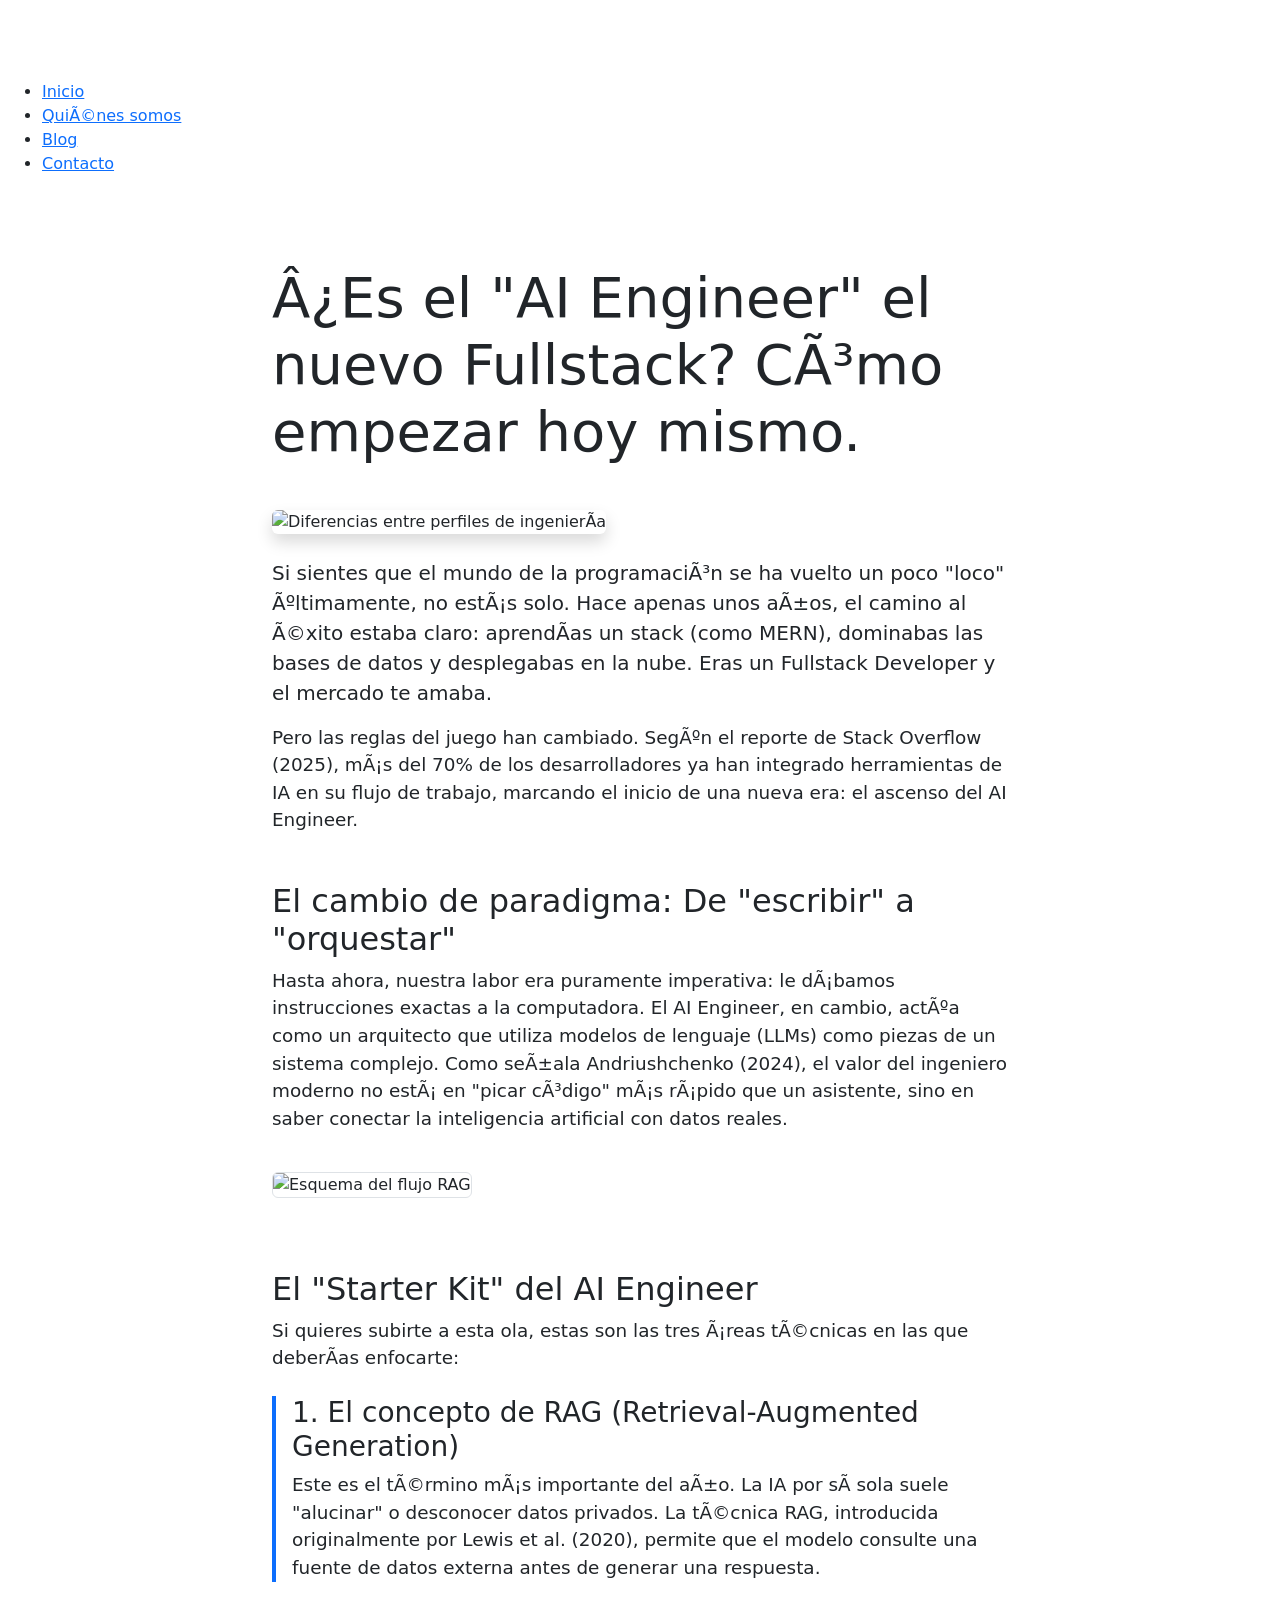
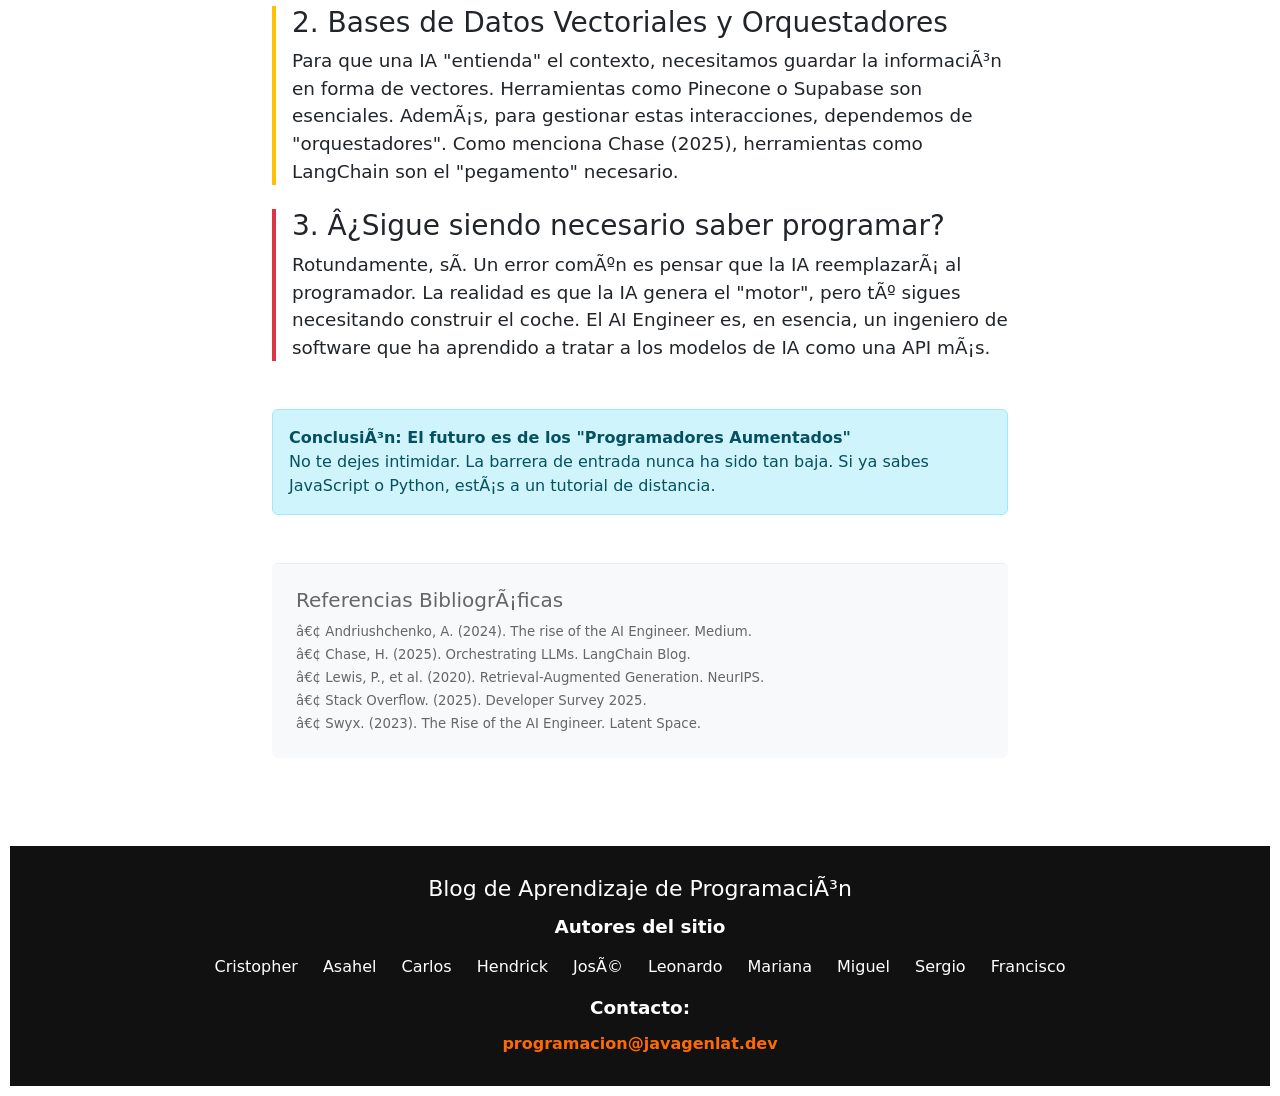
==== blog/blog.html @ a0db33f7 "Blog - Actualización Bootstrap" ====
<link rel="stylesheet" href="../Styles/style.css" />
    <link rel="stylesheet" href="../Styles/Footerstyle.css" />
    <link rel="stylesheet" href="../Styles/estilo-pagina-inicio.css" />
    <link href="https://cdn.jsdelivr.net/npm/bootstrap@5.3.8/dist/css/bootstrap.min.css" rel="stylesheet" integrity="sha384-sRIl4kxILFvY47J16cr9ZwB07vP4J8+LH7qKQnuqkuIAvNWLzeN8tE5YBujZqJLB" crossorigin="anonymous">
  </head>

  <body>
    <header>
      <nav>
        <ul class="nav-links">
          <li><a href="../index.html">Inicio</a></li>
          <li>
          <a href="../pagina-quienes_somos/quienes-somos.html">Quiénes somos</a>
        </li>
          <li>
            <a href="../blog/blog.html">Blog</a>
          </li>
          <li>
            <a href="../contactos/contactos.html">Contacto</a>
          </li>
        </ul>
      </nav>
    </header>

  <div class="container my-5">
    <div class="row justify-content-center">
      <div class="col-md-10 col-lg-8"> <article>
          <h1 class="display-4 mb-4">¿Es el "AI Engineer" el nuevo Fullstack? Cómo empezar hoy mismo.</h1>

          <img src="1.png" alt="Diferencias entre perfiles de ingeniería" class="img-fluid rounded shadow mb-4" />

          <p class="lead">
            Si sientes que el mundo de la programación se ha vuelto un poco "loco"
            últimamente, no estás solo. Hace apenas unos años, el camino al éxito
            estaba claro: aprendías un stack (como MERN), dominabas las bases de
            datos y desplegabas en la nube. Eras un Fullstack Developer y el mercado
            te amaba.
          </p>

          <p>
            Pero las reglas del juego han cambiado. Según el reporte de Stack
            Overflow (2025), más del 70% de los desarrolladores ya han integrado
            herramientas de IA en su flujo de trabajo, marcando el inicio de una
            nueva era: el ascenso del AI Engineer.
          </p>

          <h2 class="mt-5">El cambio de paradigma: De "escribir" a "orquestar"</h2>
          <p>
            Hasta ahora, nuestra labor era puramente imperativa: le dábamos
            instrucciones exactas a la computadora. El AI Engineer, en cambio, actúa
            como un arquitecto que utiliza modelos de lenguaje (LLMs) como piezas de
            un sistema complejo. Como señala Andriushchenko (2024), el valor del
            ingeniero moderno no está en "picar código" más rápido que un asistente,
            sino en saber conectar la inteligencia artificial con datos reales.
          </p>

          <img src="2.png" alt="Esquema del flujo RAG" class="img-fluid rounded border my-4" />

          <h2 class="mt-5">El "Starter Kit" del AI Engineer</h2>
          <p>
            Si quieres subirte a esta ola, estas son las tres áreas técnicas en las
            que deberías enfocarte:
          </p>

          <div class="ps-3 border-start border-primary border-4 my-4">
            <h3>1. El concepto de RAG (Retrieval-Augmented Generation)</h3>
            <p>
              Este es el término más importante del año. La IA por sí sola suele
              "alucinar" o desconocer datos privados. La técnica RAG, introducida
              originalmente por Lewis et al. (2020), permite que el modelo consulte
              una fuente de datos externa antes de generar una respuesta.
            </p>
          </div>

          <div class="ps-3 border-start border-warning border-4 my-4">
            <h3>2. Bases de Datos Vectoriales y Orquestadores</h3>
            <p>
              Para que una IA "entienda" el contexto, necesitamos guardar la
              información en forma de vectores. Herramientas como Pinecone o Supabase
              son esenciales. Además, para gestionar estas interacciones, dependemos
              de "orquestadores". Como menciona Chase (2025), herramientas como
              LangChain son el "pegamento" necesario.
            </p>
          </div>

          <div class="ps-3 border-start border-danger border-4 my-4">
            <h3>3. ¿Sigue siendo necesario saber programar?</h3>
            <p>
              Rotundamente, sí. Un error común es pensar que la IA reemplazará al
              programador. La realidad es que la IA genera el "motor", pero tú sigues
              necesitando construir el coche. El AI Engineer es, en esencia, un
              ingeniero de software que ha aprendido a tratar a los modelos de IA como
              una API más.
            </p>
          </div>

          <div class="alert alert-info mt-5" role="alert">
            <strong>Conclusión: El futuro es de los "Programadores Aumentados"</strong><br />
            No te dejes intimidar. La barrera de entrada nunca ha sido tan baja. Si
            ya sabes JavaScript o Python, estás a un tutorial de distancia.
          </div>

          <section class="referencias mt-5 p-4 bg-light rounded">
            <h2 class="h5">Referencias Bibliográficas</h2>
            <ul class="list-unstyled mb-0">
              <li><small>• Andriushchenko, A. (2024). The rise of the AI Engineer. Medium.</small></li>
              <li><small>• Chase, H. (2025). Orchestrating LLMs. LangChain Blog.</small></li>
              <li><small>• Lewis, P., et al. (2020). Retrieval-Augmented Generation. NeurIPS.</small></li>
              <li><small>• Stack Overflow. (2025). Developer Survey 2025.</small></li>
              <li><small>• Swyx. (2023). The Rise of the AI Engineer. Latent Space.</small></li>
            </ul>
          </section>
        </article>

      </div>
    </div>
  </div>

    <footer class="footer">
      <h3>Blog de Aprendizaje de Programación</h3>
      <p>Autores del sitio</p>
      <ul class="autores">
        <li>Cristopher</li>
        <li>Asahel</li>
        <li>Carlos</li>
        <li>Hendrick</li>
        <li>José</li>
        <li>Leonardo</li>
        <li>Mariana</li>
        <li>Miguel</li>
        <li>Sergio</li>
        <li>Francisco</li>
      </ul>
      <p>Contacto:</p>
      <a href="mailto:contacto@codelearn.dev"> programacion@javagenlat.dev</a>
    </footer>

    <script src="https://cdn.jsdelivr.net/npm/bootstrap@5.3.8/dist/js/bootstrap.bundle.min.js" integrity="sha384-FKyoEForCGlyvwx9Hj09JcYn3nv7wiPVlz7YYwJrWVcXK/BmnVDxM+D2scQbITxI" crossorigin="anonymous"></script>

  </body>
</html>
---- Styles/Footerstyle.css ----
.footer {
    background-color: #111;
    color: white;
    text-align: center;
    padding: 30px;
    margin-top: 40px;
}

.footer h3 {
    margin-bottom: 10px;
    font-size: 22px;
}

.footer p {
    margin: 10px 0;
    font-weight: bold;
}

.autores {
    list-style: none;
    padding: 0;
    margin: 10px 0;
}

.autores li {
    display: inline-block;
    margin: 5px 10px;
}

.footer a {
    color: #ff6a00;
    text-decoration: none;
    font-weight: bold;
}

.footer a:hover {
    text-decoration: underline;
}

.banner .nav-link {
  color: white;
}

.banner .nav-link.active {
  color: black !important;
}
---- Styles/estilo-pagina-inicio.css ----
* {
    margin: 0;
    padding: 0;
    box-sizing: border-box;
}

body {
    margin: 0;
    font-family: -apple-system,BlinkMacSystemFont,"Segoe UI",Roboto;
    line-height: 1.7;
    color: #2c3e50;
    background-color: #ffffff;
    padding: 10px;
    padding-top: 80px;

}

article {
    max-width: 800px;
    margin: 0 auto;
    padding: 40px 0;
}

h1 {
    font-size: 2.5rem;
    color: #1a1a1a;
    line-height: 1.2;
    margin-bottom: 1.5rem;
}

h2 {
    font-size: 1.6rem;
    color: #1a1a1a;
    margin-top: 2.5rem;
    margin-bottom: 1rem;
}

p {
    margin-bottom: 1.5rem;
    font-size: 1.15rem;
}

img {
    max-width: 100%;
    height: auto;
    border-radius: 8px;
    margin: 20px 0;
}

.referencias {
    margin-top: 50px;
    padding-top: 20px;
    border-top: 1px solid #eee;
    font-size: 0.95rem;
    color: #666;
}

.banner {
  background-color: #B22222; /* rojo premium */
}
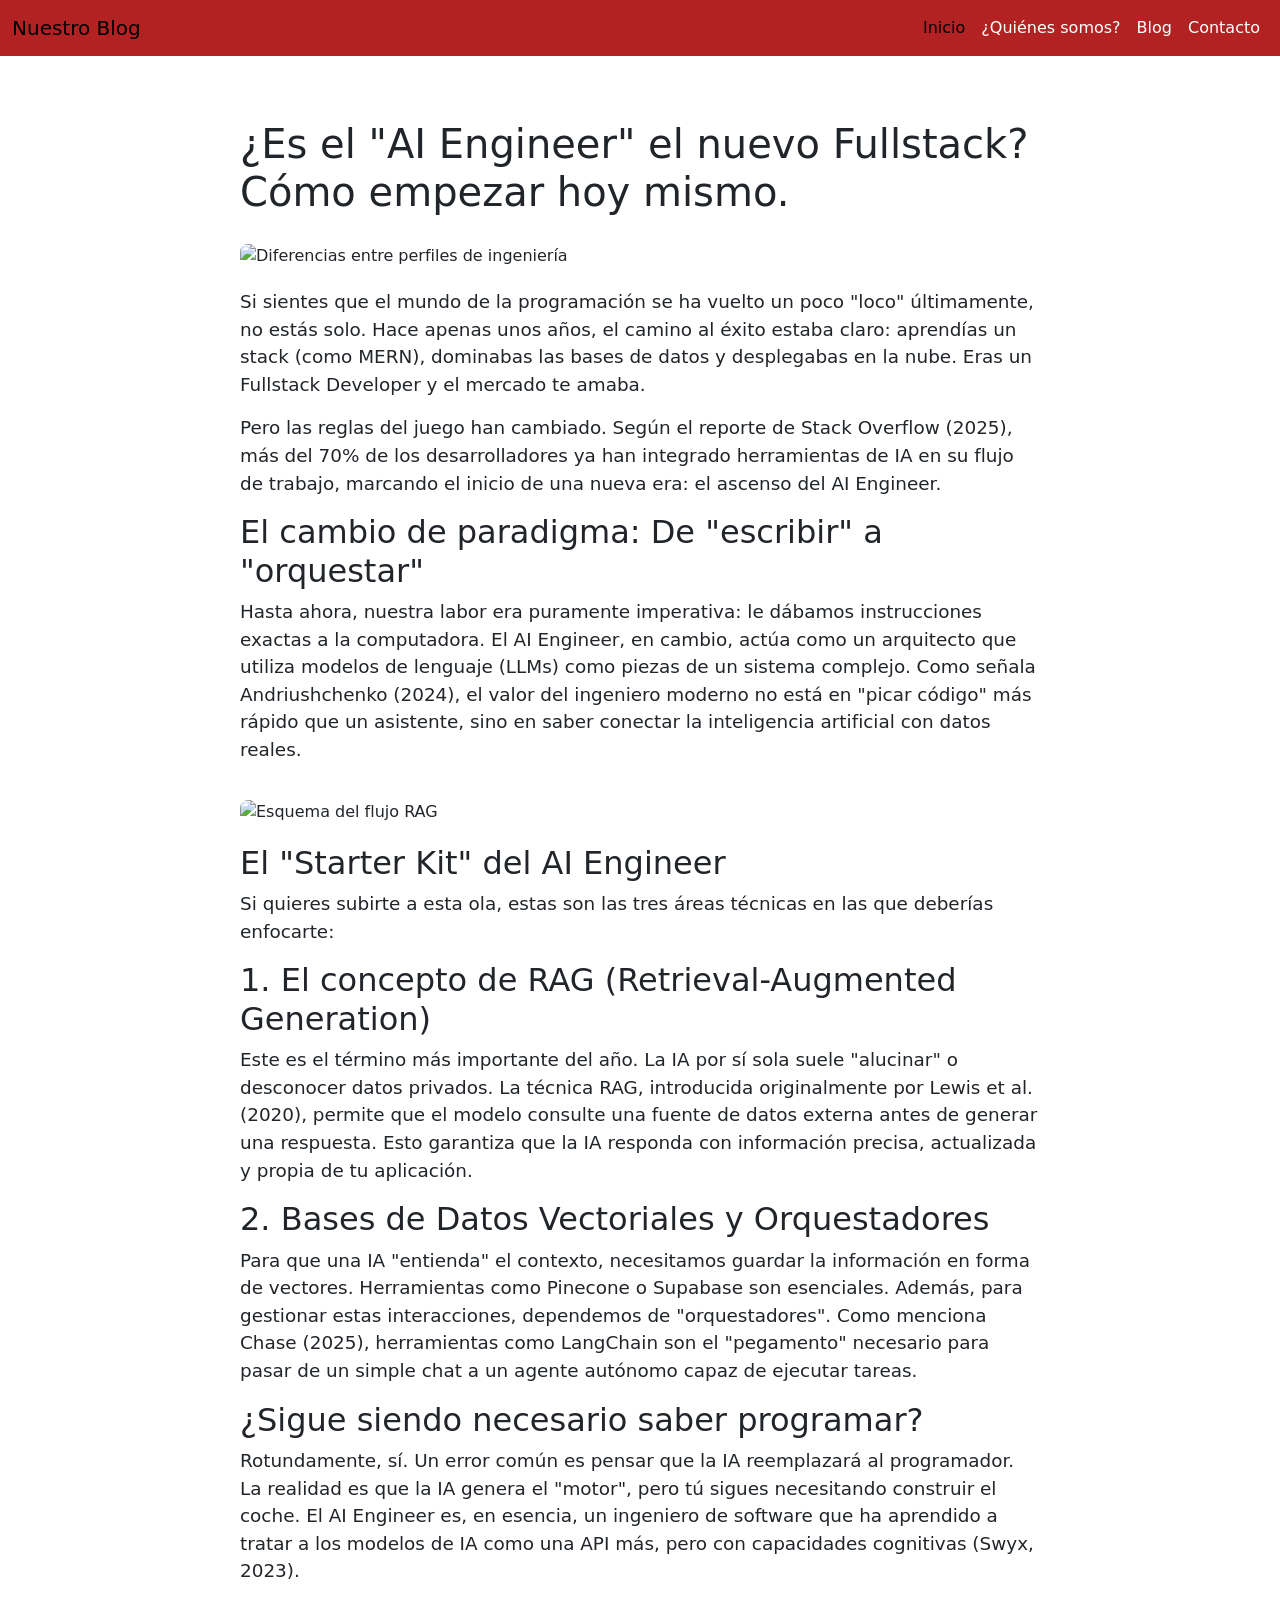
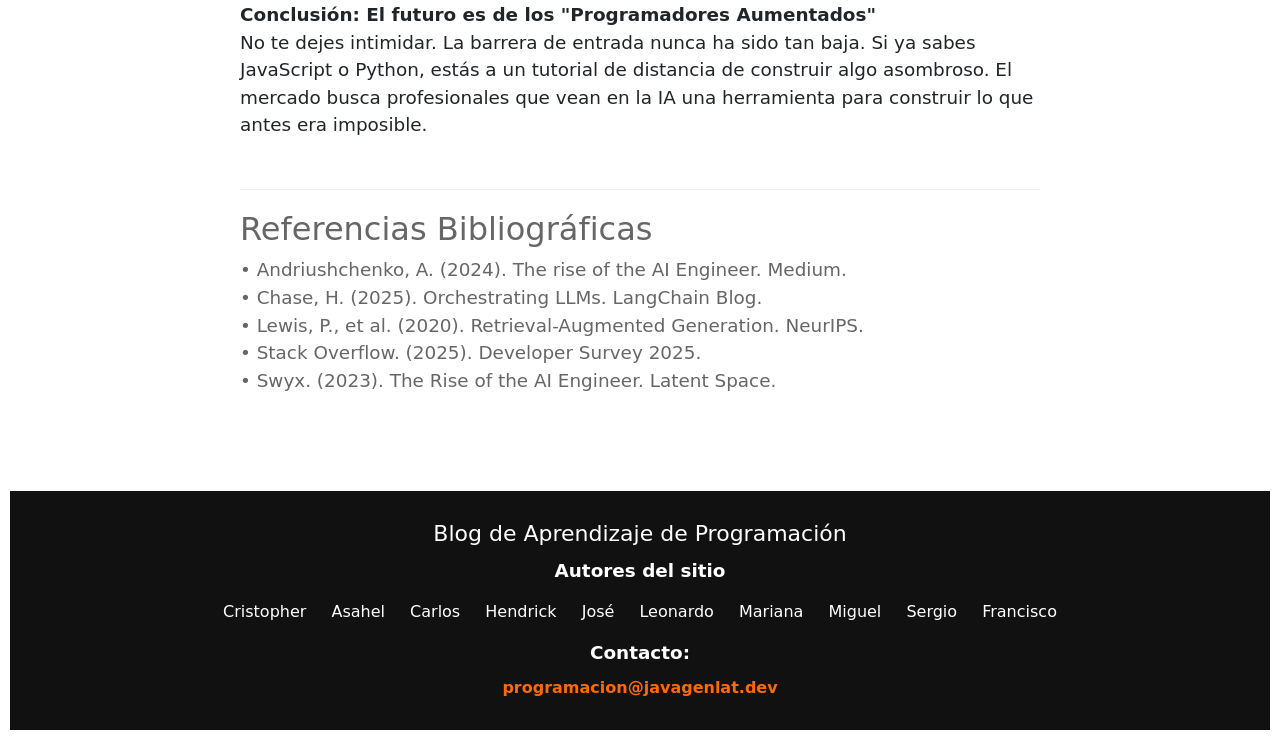
==== commit d1ab2563: "Agregue banner de contactos y blog" ====
--- a/blog/blog.html
+++ b/blog/blog.html
@@ -1,120 +1,150 @@
+<!doctype html>
+<html lang="es">
+  <head>
+    <meta charset="UTF-8" />
+    <meta name="viewport" content="width=device-width, initial-scale=1.0" />
+    <title>Inicio</title>
+    <link rel="stylesheet" href="../Styles/nav.css" />
     <link rel="stylesheet" href="../Styles/style.css" />
     <link rel="stylesheet" href="../Styles/Footerstyle.css" />
     <link rel="stylesheet" href="../Styles/estilo-pagina-inicio.css" />
-    <link href="https://cdn.jsdelivr.net/npm/bootstrap@5.3.8/dist/css/bootstrap.min.css" rel="stylesheet" integrity="sha384-sRIl4kxILFvY47J16cr9ZwB07vP4J8+LH7qKQnuqkuIAvNWLzeN8tE5YBujZqJLB" crossorigin="anonymous">
+     <link href="https://cdn.jsdelivr.net/npm/bootstrap@5.3.8/dist/css/bootstrap.min.css" rel="stylesheet" integrity="sha384-sRIl4kxILFvY47J16cr9ZwB07vP4J8+LH7qKQnuqkuIAvNWLzeN8tE5YBujZqJLB" crossorigin="anonymous">
   </head>
 
   <body>
     <header>
-      <nav>
-        <ul class="nav-links">
-          <li><a href="../index.html">Inicio</a></li>
-          <li>
-          <a href="../pagina-quienes_somos/quienes-somos.html">Quiénes somos</a>
+
+      <!--Banner-->
+<nav class="navbar navbar-expand-lg banner fixed-top">
+  <div class="container-fluid">
+    
+    <!-- Logo / Nombre -->
+    <a class="navbar-brand" href="../index.html">Nuestro Blog</a>
+
+    <!-- Botón responsive -->
+    <button class="navbar-toggler" type="button" data-bs-toggle="collapse" data-bs-target="#navbarNav">
+      <span class="navbar-toggler-icon"></span>
+    </button>
+
+    <!-- Menú -->
+    <div class="collapse navbar-collapse" id="navbarNav">
+      <ul class="navbar-nav ms-auto"> <!-- ms-auto = lo manda a la derecha -->
+
+        <li class="nav-item">
+          <a class="nav-link active" href="../index.html">Inicio</a>
         </li>
-          <li>
-            <a href="../blog/blog.html">Blog</a>
-          </li>
-          <li>
-            <a href="../contactos/contactos.html">Contacto</a>
-          </li>
-        </ul>
-      </nav>
+
+        <li class="nav-item">
+          <a class="nav-link" href="../pagina-quienes_somos/quienes-somos.html">¿Quiénes somos?</a>
+        </li>
+
+        <li class="nav-item">
+          <a class="nav-link" href="../blog/blog.html">Blog</a>
+        </li>
+
+        <li class="nav-item">
+          <a class="nav-link" href="../contactos/contactos.html">Contacto</a>
+        </li>
+
+      </ul>
+    </div>
+  </div>
+</nav>
     </header>
 
-  <div class="container my-5">
-    <div class="row justify-content-center">
-      <div class="col-md-10 col-lg-8"> <article>
-          <h1 class="display-4 mb-4">¿Es el "AI Engineer" el nuevo Fullstack? Cómo empezar hoy mismo.</h1>
+    <article>
+      <h1>¿Es el "AI Engineer" el nuevo Fullstack? Cómo empezar hoy mismo.</h1>
 
-          <img src="1.png" alt="Diferencias entre perfiles de ingeniería" class="img-fluid rounded shadow mb-4" />
+      <img
+        src="1.png"
+        alt="Diferencias entre perfiles de ingeniería"
+        width="1000"
+      />
 
-          <p class="lead">
-            Si sientes que el mundo de la programación se ha vuelto un poco "loco"
-            últimamente, no estás solo. Hace apenas unos años, el camino al éxito
-            estaba claro: aprendías un stack (como MERN), dominabas las bases de
-            datos y desplegabas en la nube. Eras un Fullstack Developer y el mercado
-            te amaba.
-          </p>
+      <p>
+        Si sientes que el mundo de la programación se ha vuelto un poco "loco"
+        últimamente, no estás solo. Hace apenas unos años, el camino al éxito
+        estaba claro: aprendías un stack (como MERN), dominabas las bases de
+        datos y desplegabas en la nube. Eras un Fullstack Developer y el mercado
+        te amaba.
+      </p>
 
-          <p>
-            Pero las reglas del juego han cambiado. Según el reporte de Stack
-            Overflow (2025), más del 70% de los desarrolladores ya han integrado
-            herramientas de IA en su flujo de trabajo, marcando el inicio de una
-            nueva era: el ascenso del AI Engineer.
-          </p>
+      <p>
+        Pero las reglas del juego han cambiado. Según el reporte de Stack
+        Overflow (2025), más del 70% de los desarrolladores ya han integrado
+        herramientas de IA en su flujo de trabajo, marcando el inicio de una
+        nueva era: el ascenso del AI Engineer.
+      </p>
 
-          <h2 class="mt-5">El cambio de paradigma: De "escribir" a "orquestar"</h2>
-          <p>
-            Hasta ahora, nuestra labor era puramente imperativa: le dábamos
-            instrucciones exactas a la computadora. El AI Engineer, en cambio, actúa
-            como un arquitecto que utiliza modelos de lenguaje (LLMs) como piezas de
-            un sistema complejo. Como señala Andriushchenko (2024), el valor del
-            ingeniero moderno no está en "picar código" más rápido que un asistente,
-            sino en saber conectar la inteligencia artificial con datos reales.
-          </p>
+      <h2>El cambio de paradigma: De "escribir" a "orquestar"</h2>
+      <p>
+        Hasta ahora, nuestra labor era puramente imperativa: le dábamos
+        instrucciones exactas a la computadora. El AI Engineer, en cambio, actúa
+        como un arquitecto que utiliza modelos de lenguaje (LLMs) como piezas de
+        un sistema complejo. Como señala Andriushchenko (2024), el valor del
+        ingeniero moderno no está en "picar código" más rápido que un asistente,
+        sino en saber conectar la inteligencia artificial con datos reales.
+      </p>
 
-          <img src="2.png" alt="Esquema del flujo RAG" class="img-fluid rounded border my-4" />
+      <img src="2.png" alt="Esquema del flujo RAG" width="1000" />
 
-          <h2 class="mt-5">El "Starter Kit" del AI Engineer</h2>
-          <p>
-            Si quieres subirte a esta ola, estas son las tres áreas técnicas en las
-            que deberías enfocarte:
-          </p>
+      <h2>El "Starter Kit" del AI Engineer</h2>
+      <p>
+        Si quieres subirte a esta ola, estas son las tres áreas técnicas en las
+        que deberías enfocarte:
+      </p>
 
-          <div class="ps-3 border-start border-primary border-4 my-4">
-            <h3>1. El concepto de RAG (Retrieval-Augmented Generation)</h3>
-            <p>
-              Este es el término más importante del año. La IA por sí sola suele
-              "alucinar" o desconocer datos privados. La técnica RAG, introducida
-              originalmente por Lewis et al. (2020), permite que el modelo consulte
-              una fuente de datos externa antes de generar una respuesta.
-            </p>
-          </div>
+      <h2>1. El concepto de RAG (Retrieval-Augmented Generation)</h2>
+      <p>
+        Este es el término más importante del año. La IA por sí sola suele
+        "alucinar" o desconocer datos privados. La técnica RAG, introducida
+        originalmente por Lewis et al. (2020), permite que el modelo consulte
+        una fuente de datos externa antes de generar una respuesta. Esto
+        garantiza que la IA responda con información precisa, actualizada y
+        propia de tu aplicación.
+      </p>
 
-          <div class="ps-3 border-start border-warning border-4 my-4">
-            <h3>2. Bases de Datos Vectoriales y Orquestadores</h3>
-            <p>
-              Para que una IA "entienda" el contexto, necesitamos guardar la
-              información en forma de vectores. Herramientas como Pinecone o Supabase
-              son esenciales. Además, para gestionar estas interacciones, dependemos
-              de "orquestadores". Como menciona Chase (2025), herramientas como
-              LangChain son el "pegamento" necesario.
-            </p>
-          </div>
+      <h2>2. Bases de Datos Vectoriales y Orquestadores</h2>
+      <p>
+        Para que una IA "entienda" el contexto, necesitamos guardar la
+        información en forma de vectores. Herramientas como Pinecone o Supabase
+        son esenciales. Además, para gestionar estas interacciones, dependemos
+        de "orquestadores". Como menciona Chase (2025), herramientas como
+        LangChain son el "pegamento" necesario para pasar de un simple chat a un
+        agente autónomo capaz de ejecutar tareas.
+      </p>
 
-          <div class="ps-3 border-start border-danger border-4 my-4">
-            <h3>3. ¿Sigue siendo necesario saber programar?</h3>
-            <p>
-              Rotundamente, sí. Un error común es pensar que la IA reemplazará al
-              programador. La realidad es que la IA genera el "motor", pero tú sigues
-              necesitando construir el coche. El AI Engineer es, en esencia, un
-              ingeniero de software que ha aprendido a tratar a los modelos de IA como
-              una API más.
-            </p>
-          </div>
+      <h2>¿Sigue siendo necesario saber programar?</h2>
+      <p>
+        Rotundamente, sí. Un error común es pensar que la IA reemplazará al
+        programador. La realidad es que la IA genera el "motor", pero tú sigues
+        necesitando construir el coche. El AI Engineer es, en esencia, un
+        ingeniero de software que ha aprendido a tratar a los modelos de IA como
+        una API más, pero con capacidades cognitivas (Swyx, 2023).
+      </p>
 
-          <div class="alert alert-info mt-5" role="alert">
-            <strong>Conclusión: El futuro es de los "Programadores Aumentados"</strong><br />
-            No te dejes intimidar. La barrera de entrada nunca ha sido tan baja. Si
-            ya sabes JavaScript o Python, estás a un tutorial de distancia.
-          </div>
+      <p>
+        <strong
+          >Conclusión: El futuro es de los "Programadores Aumentados"</strong
+        ><br />
+        No te dejes intimidar. La barrera de entrada nunca ha sido tan baja. Si
+        ya sabes JavaScript o Python, estás a un tutorial de distancia de
+        construir algo asombroso. El mercado busca profesionales que vean en la
+        IA una herramienta para construir lo que antes era imposible.
+      </p>
 
-          <section class="referencias mt-5 p-4 bg-light rounded">
-            <h2 class="h5">Referencias Bibliográficas</h2>
-            <ul class="list-unstyled mb-0">
-              <li><small>• Andriushchenko, A. (2024). The rise of the AI Engineer. Medium.</small></li>
-              <li><small>• Chase, H. (2025). Orchestrating LLMs. LangChain Blog.</small></li>
-              <li><small>• Lewis, P., et al. (2020). Retrieval-Augmented Generation. NeurIPS.</small></li>
-              <li><small>• Stack Overflow. (2025). Developer Survey 2025.</small></li>
-              <li><small>• Swyx. (2023). The Rise of the AI Engineer. Latent Space.</small></li>
-            </ul>
-          </section>
-        </article>
-
-      </div>
-    </div>
-  </div>
+      <section class="referencias">
+        <h2>Referencias Bibliográficas</h2>
+        <p>
+          • Andriushchenko, A. (2024). The rise of the AI Engineer. Medium.<br />
+          • Chase, H. (2025). Orchestrating LLMs. LangChain Blog.<br />
+          • Lewis, P., et al. (2020). Retrieval-Augmented Generation.
+          NeurIPS.<br />
+          • Stack Overflow. (2025). Developer Survey 2025.<br />
+          • Swyx. (2023). The Rise of the AI Engineer. Latent Space.
+        </p>
+      </section>
+    </article>
 
     <footer class="footer">
       <h3>Blog de Aprendizaje de Programación</h3>
@@ -134,9 +164,7 @@
       <p>Contacto:</p>
       <a href="mailto:contacto@codelearn.dev"> programacion@javagenlat.dev</a>
     </footer>
-
-    <script src="https://cdn.jsdelivr.net/npm/bootstrap@5.3.8/dist/js/bootstrap.bundle.min.js" integrity="sha384-FKyoEForCGlyvwx9Hj09JcYn3nv7wiPVlz7YYwJrWVcXK/BmnVDxM+D2scQbITxI" crossorigin="anonymous"></script>
-
+   <script src="https://cdn.jsdelivr.net/npm/bootstrap@5.3.8/dist/js/bootstrap.bundle.min.js" integrity="sha384-FKyoEForCGlyvwx9Hj09JcYn3nv7wiPVlz7YYwJrWVcXK/BmnVDxM+D2scQbITxI" crossorigin="anonymous"></script>
   </body>
 </html>
 
--- a/Styles/estilo-pagina-inicio.css
+++ b/Styles/estilo-pagina-inicio.css
@@ -56,8 +56,9 @@
     color: #666;
 }
 
+/*Color del fondo del banner*/
 .banner {
-  background-color: #B22222; /* rojo premium */
+  background-color: #B22222; /*rojo*/
 }
 
 
